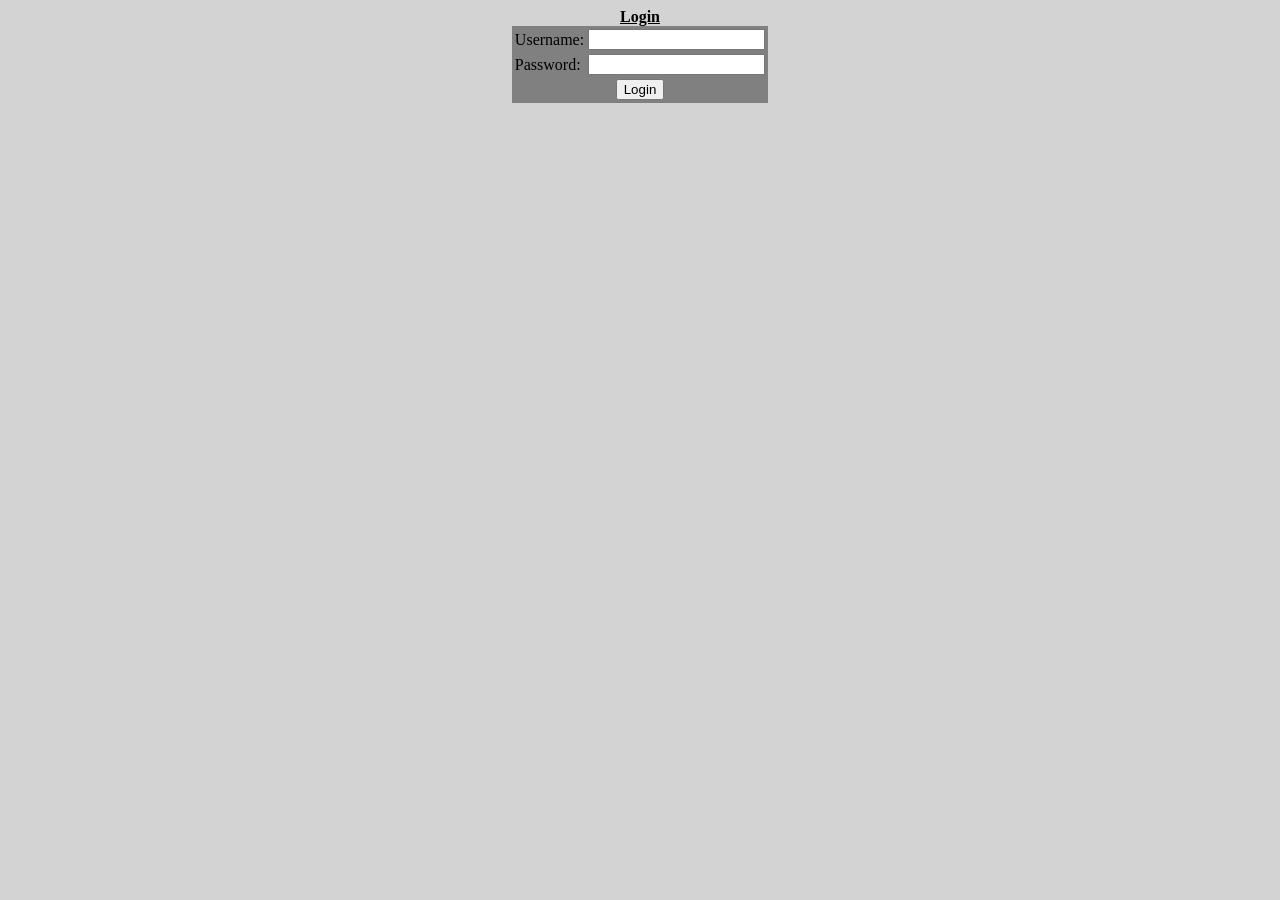
==== Week-1/Login.html @ 794c3827 "Add files via upload" ====
<html>
<head>
<title>Login</title>
</head>
<body bgcolor="#d3d3d3">
<form name="login" method="post">
<table align="center" bgcolor="808080">
<caption><b><u>Login</u></b></caption>
<tr>
<td>Username:</td>
<td><input type="text" name="uname"></td>
</tr>
<tr>
<td>Password:</td>
<td><input type="password" name="pwd"></td>
</tr>
<tr>
<td colspan="2" align="center"><input type="submit" value="Login"></td>
</tr>
</table>
</body>
</html>
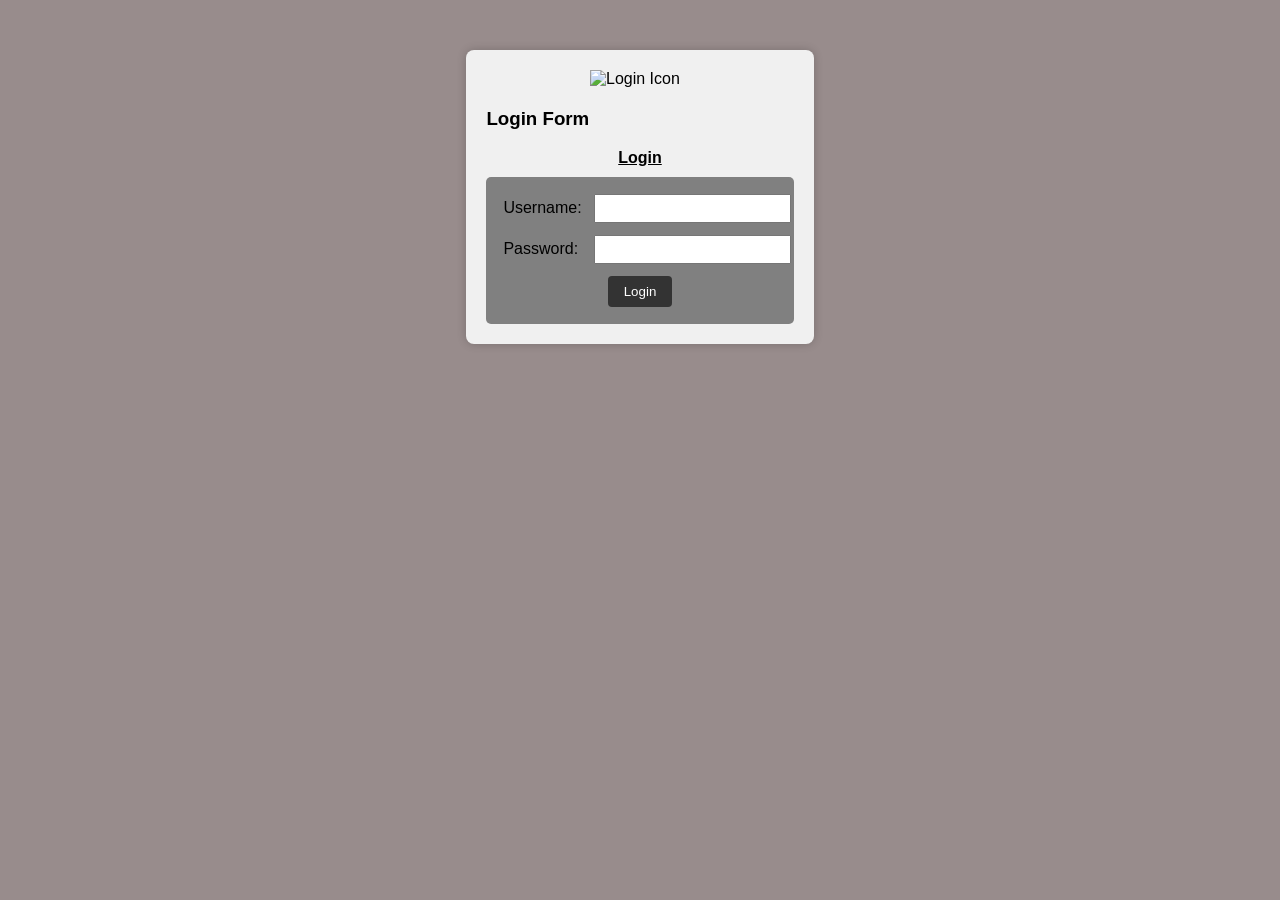
==== commit 8ed02ede: "Update Login.html" ====
--- a/Week-1/Login.html
+++ b/Week-1/Login.html
@@ -1,22 +1,89 @@
-<html>
+<!DOCTYPE html>
+<html lang="en">
 <head>
-<title>Login</title>
+  <meta charset="UTF-8">
+  <meta name="viewport" content="width=device-width, initial-scale=1.0">
+  <title>Login</title>
+  <style>
+    body {
+      background-color: #988c8c;
+      font-family: Arial, sans-serif;
+    }
+    .form-box {
+      display: flex;
+      justify-content: center;
+      margin-top: 50px;
+    }
+    .wrapper {
+      background: #f0f0f0;
+      padding: 20px;
+      border-radius: 8px;
+      box-shadow: 0 0 10px rgba(0,0,0,0.2);
+    }
+    .img-area img {
+      display: block;
+      margin: 0 auto 20px;
+      max-width: 100px;
+    }
+    table {
+      margin: 0 auto;
+      background-color: #808080;
+      padding: 10px;
+      border-radius: 5px;
+    }
+    caption {
+      margin-bottom: 10px;
+      font-weight: bold;
+      text-decoration: underline;
+    }
+    td {
+      padding: 5px;
+    }
+    input[type="text"], input[type="password"] {
+      width: 100%;
+      padding: 5px;
+    }
+    input[type="submit"] {
+      padding: 8px 16px;
+      background-color: #333;
+      color: #fff;
+      border: none;
+      border-radius: 4px;
+      cursor: pointer;
+    }
+    input[type="submit"]:hover {
+      background-color: #555;
+    }
+  </style>
 </head>
-<body bgcolor="#d3d3d3">
-<form name="login" method="post">
-<table align="center" bgcolor="808080">
-<caption><b><u>Login</u></b></caption>
-<tr>
-<td>Username:</td>
-<td><input type="text" name="uname"></td>
-</tr>
-<tr>
-<td>Password:</td>
-<td><input type="password" name="pwd"></td>
-</tr>
-<tr>
-<td colspan="2" align="center"><input type="submit" value="Login"></td>
-</tr>
-</table>
+<body>
+  <div class="form-box">
+    <div class="wrapper">
+      <div class="img-area">
+        <img src="1.avif" alt="Login Icon">
+      </div>
+      <div class="form-area">
+        <h3>Login Form</h3>
+        <form name="login" method="post">
+          <table>
+            <caption>Login</caption>
+            <tr>
+              <td>Username:</td>
+              <td><input type="text" name="uname" required></td>
+            </tr>
+            <tr>
+              <td>Password:</td>
+              <td><input type="password" name="pwd" required></td>
+            </tr>
+            <tr>
+              <td colspan="2" align="center">
+                <input type="submit" value="Login">
+              </td>
+            </tr>
+          </table>
+        </form>
+      </div>
+    </div>
+  </div>
 </body>
-</html>+</html>
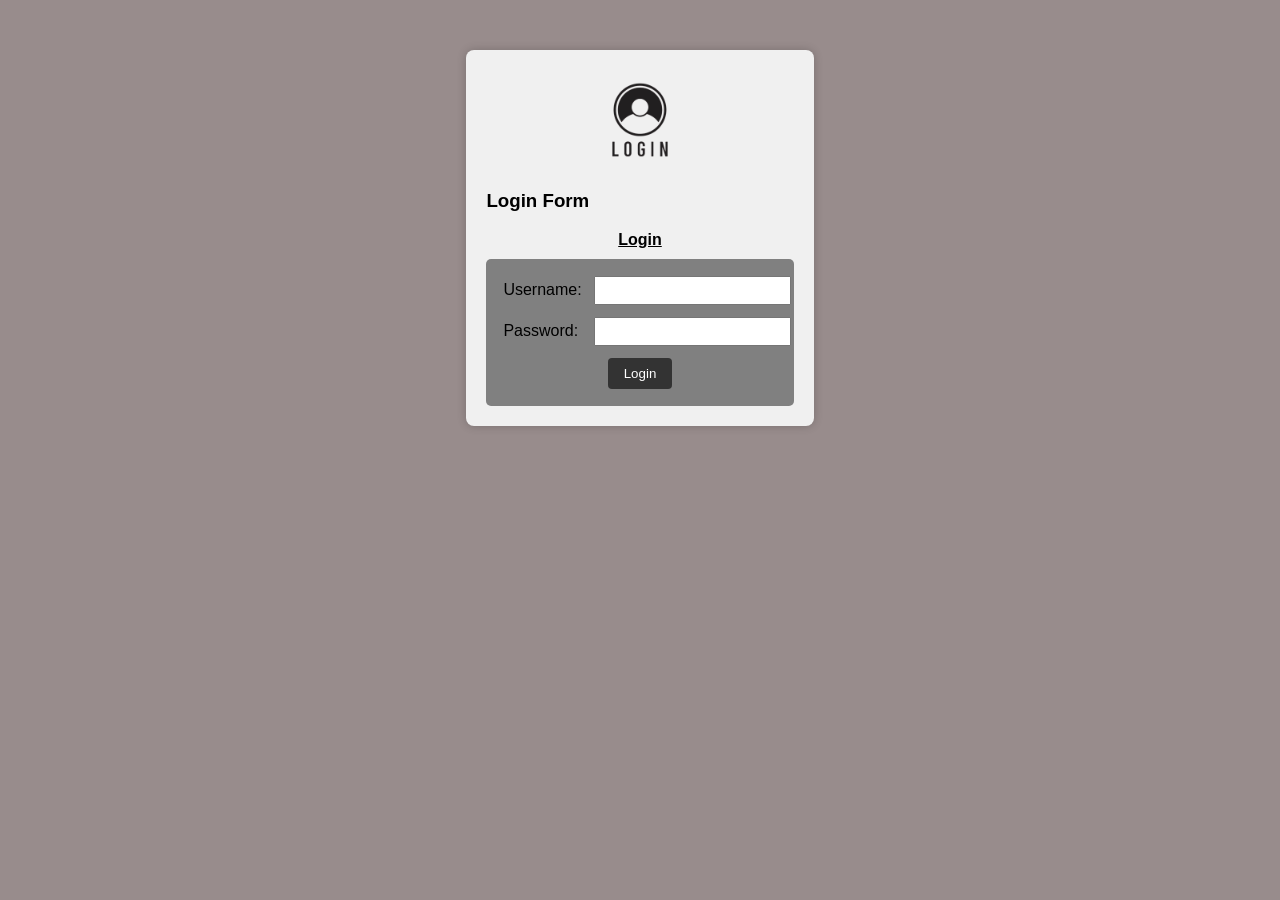
==== commit 59a7fb02: "Update Login.html" ====
--- a/Week-1/Login.html
+++ b/Week-1/Login.html
@@ -60,7 +60,7 @@
   <div class="form-box">
     <div class="wrapper">
       <div class="img-area">
-        <img src="1.avif" alt="Login Icon">
+        <img src="1.png" alt="Login Icon">
       </div>
       <div class="form-area">
         <h3>Login Form</h3>
@@ -87,3 +87,4 @@
   </div>
 </body>
 </html>
+
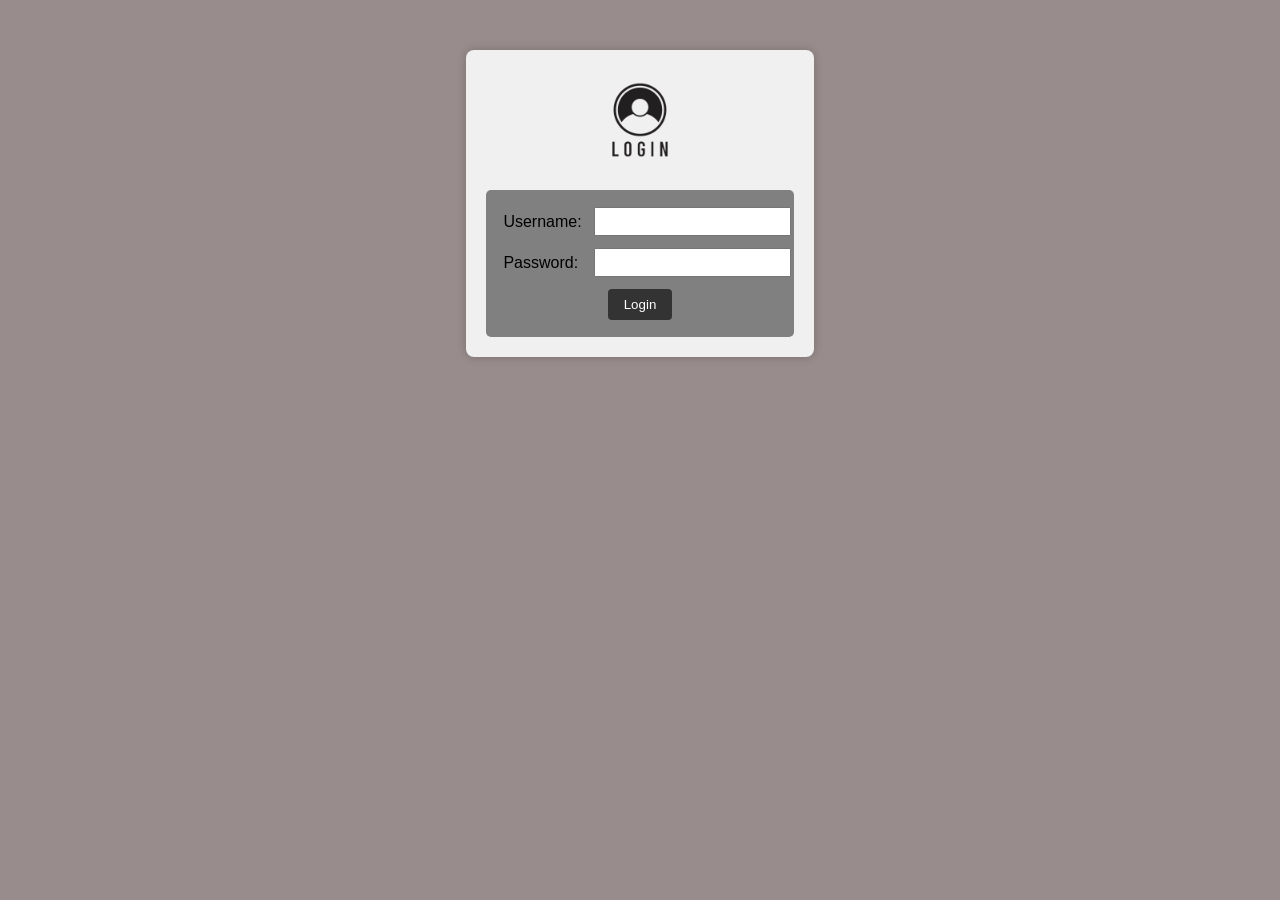
==== commit b8da4f5c: "Update Login.html" ====
--- a/Week-1/Login.html
+++ b/Week-1/Login.html
@@ -63,10 +63,8 @@
         <img src="1.png" alt="Login Icon">
       </div>
       <div class="form-area">
-        <h3>Login Form</h3>
         <form name="login" method="post">
-          <table>
-            <caption>Login</caption>
+          <table>            
             <tr>
               <td>Username:</td>
               <td><input type="text" name="uname" required></td>
@@ -87,4 +85,3 @@
   </div>
 </body>
 </html>
-
